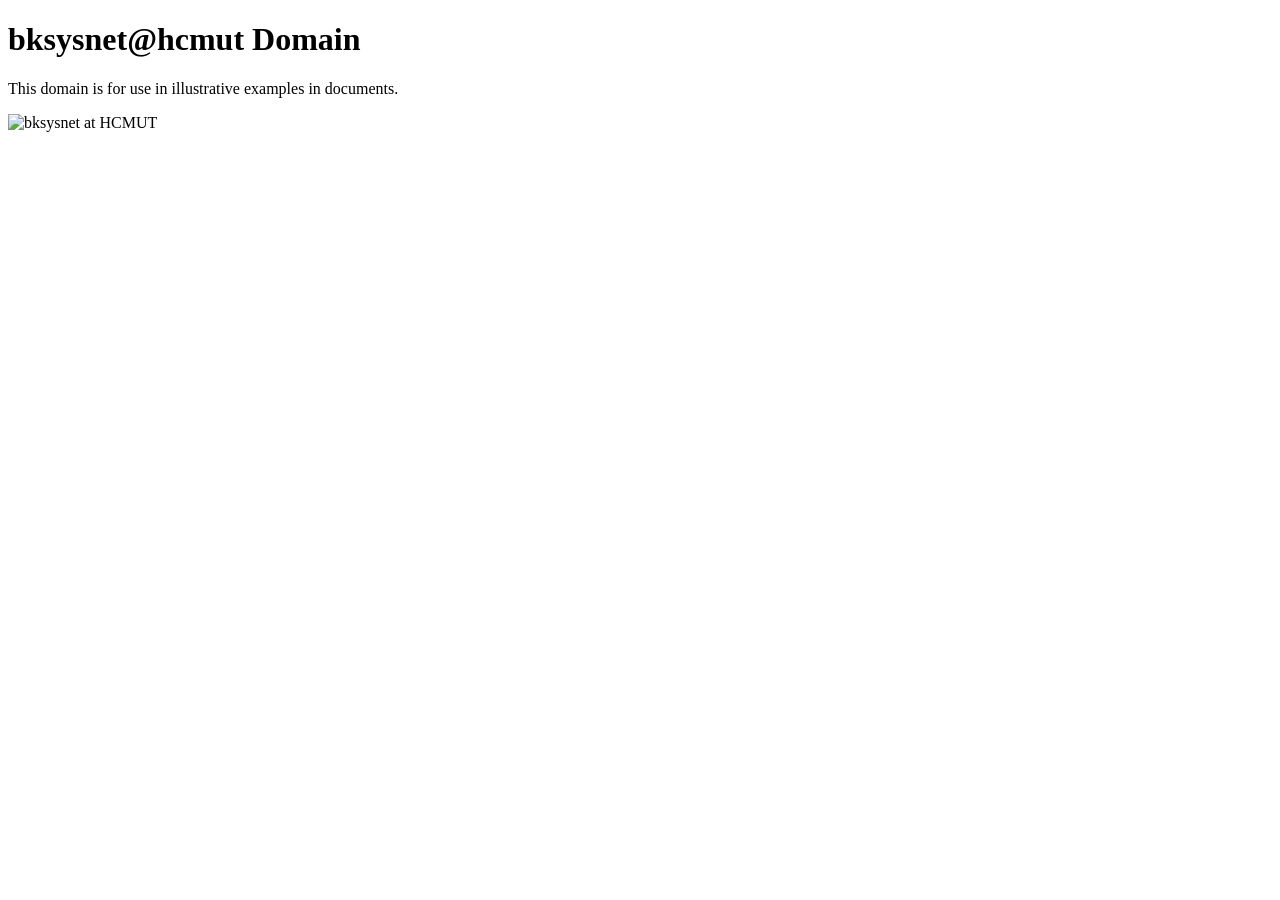
==== www/index.html @ c8b79d1c "init" ====
<!doctype html>
<html>
<head>
    <title>bksysnet@hcmut welcome</title>

    <meta charset="utf-8" />
    <meta http-equiv="Content-type" content="text/html; charset=utf-8" />
    <meta name="viewport" content="width=device-width, initial-scale=1" />
    <link rel="stylesheet" href="css/styles.css" />
</head>

<body>
<div>
    <h1>bksysnet@hcmut  Domain</h1>
    <p>This domain is for use in illustrative examples in documents.
    </p>
  
       <img src="images/welcome.png" alt="bksysnet at HCMUT" width="500" height="600">  
</div>
</body>
</html>
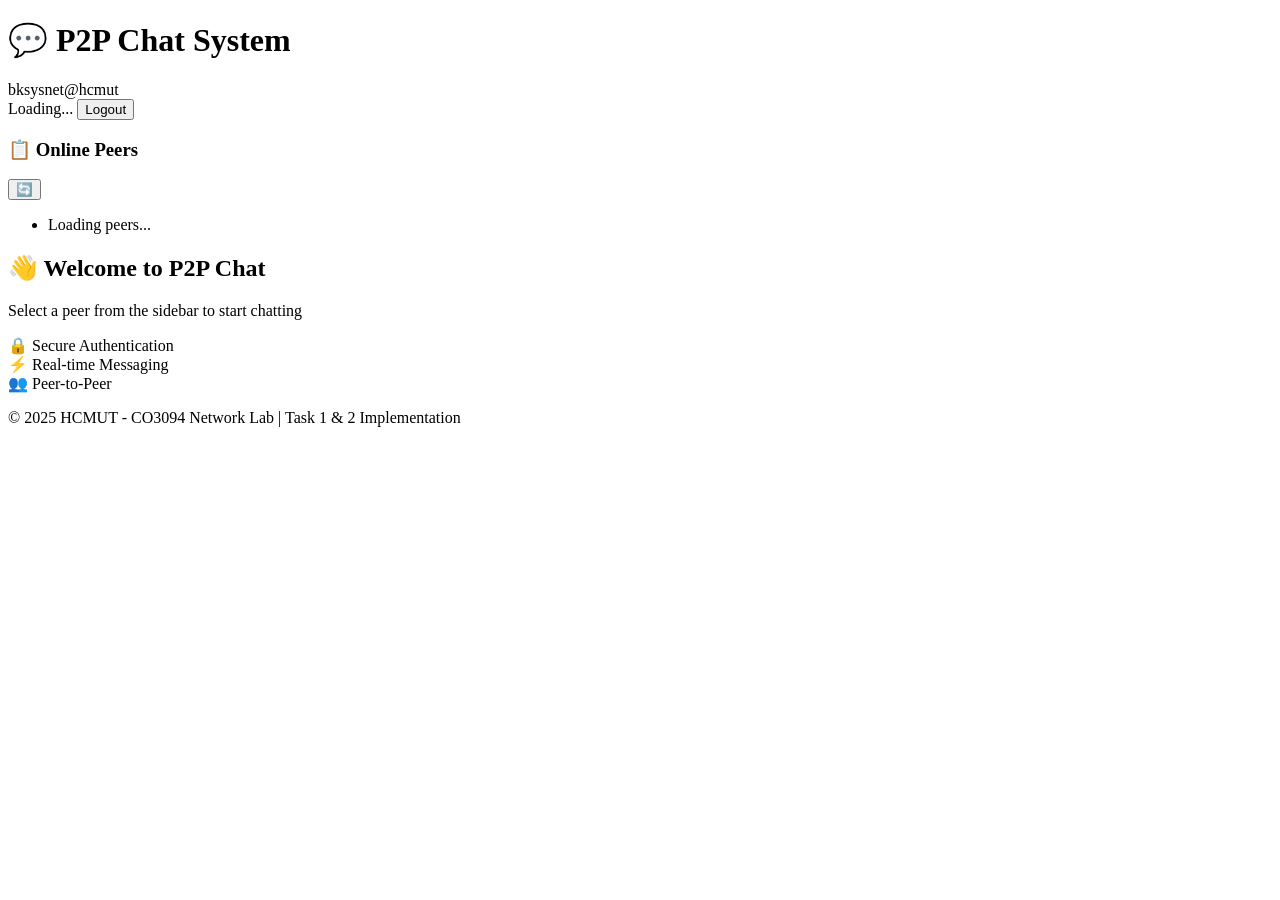
==== commit bacaade4: "done task1" ====
--- a/www/index.html
+++ b/www/index.html
@@ -1,21 +1,87 @@
-<!doctype html>
-<html>
+<!DOCTYPE html>
+<html lang="en">
 <head>
-    <title>bksysnet@hcmut welcome</title>
+    <meta charset="UTF-8">
+    <meta name="viewport" content="width=device-width, initial-scale=1.0">
+    <title>P2P Chat - bksysnet@hcmut</title>
+    <link rel="stylesheet" href="css/chat.css">
+</head>
+<body>
+    <div class="chat-container">
+        <!-- Header -->
+        <header class="chat-header">
+            <div class="header-left">
+                <h1>💬 P2P Chat System</h1>
+                <span class="subtitle">bksysnet@hcmut</span>
+            </div>
+            <div class="header-right">
+                <span class="user-info" id="currentUser">Loading...</span>
+                <button onclick="logout()" class="btn-logout">Logout</button>
+            </div>
+        </header>
 
-    <meta charset="utf-8" />
-    <meta http-equiv="Content-type" content="text/html; charset=utf-8" />
-    <meta name="viewport" content="width=device-width, initial-scale=1" />
-    <link rel="stylesheet" href="css/styles.css" />
-</head>
+        <!-- Main Content -->
+        <div class="chat-main">
+            <!-- Sidebar - Peer List -->
+            <aside class="peer-sidebar">
+                <div class="sidebar-header">
+                    <h3>📋 Online Peers</h3>
+                    <button onclick="refreshPeers()" class="btn-refresh">🔄</button>
+                </div>
+                <ul id="peerList" class="peer-list">
+                    <li class="peer-loading">Loading peers...</li>
+                </ul>
+            </aside>
 
-<body>
-<div>
-    <h1>bksysnet@hcmut  Domain</h1>
-    <p>This domain is for use in illustrative examples in documents.
-    </p>
-  
-       <img src="images/welcome.png" alt="bksysnet at HCMUT" width="500" height="600">  
-</div>
+            <!-- Chat Area -->
+            <main class="chat-area">
+                <div class="chat-welcome" id="chatWelcome">
+                    <h2>👋 Welcome to P2P Chat</h2>
+                    <p>Select a peer from the sidebar to start chatting</p>
+                    <div class="welcome-features">
+                        <div class="feature">
+                            <span class="icon">🔒</span>
+                            <span>Secure Authentication</span>
+                        </div>
+                        <div class="feature">
+                            <span class="icon">⚡</span>
+                            <span>Real-time Messaging</span>
+                        </div>
+                        <div class="feature">
+                            <span class="icon">👥</span>
+                            <span>Peer-to-Peer</span>
+                        </div>
+                    </div>
+                </div>
+
+                <div class="chat-active" id="chatActive" style="display: none;">
+                    <div class="chat-header-sub">
+                        <h3>Chat with: <span id="activePeer">-</span></h3>
+                    </div>
+                    
+                    <div class="messages-container" id="messagesContainer">
+                        <!-- Messages will be appended here -->
+                    </div>
+
+                    <div class="message-input-container">
+                        <input 
+                            type="text" 
+                            id="messageInput" 
+                            placeholder="Type your message..." 
+                            onkeypress="handleKeyPress(event)"
+                        >
+                        <button onclick="sendMessage()" class="btn-send">Send</button>
+                    </div>
+                </div>
+            </main>
+        </div>
+
+        <!-- Footer -->
+        <footer class="chat-footer">
+            <p>&copy; 2025 HCMUT - CO3094 Network Lab | Task 1 & 2 Implementation</p>
+        </footer>
+    </div>
+
+    <script src="js/chat.js"></script>
 </body>
-</html>
+</html>
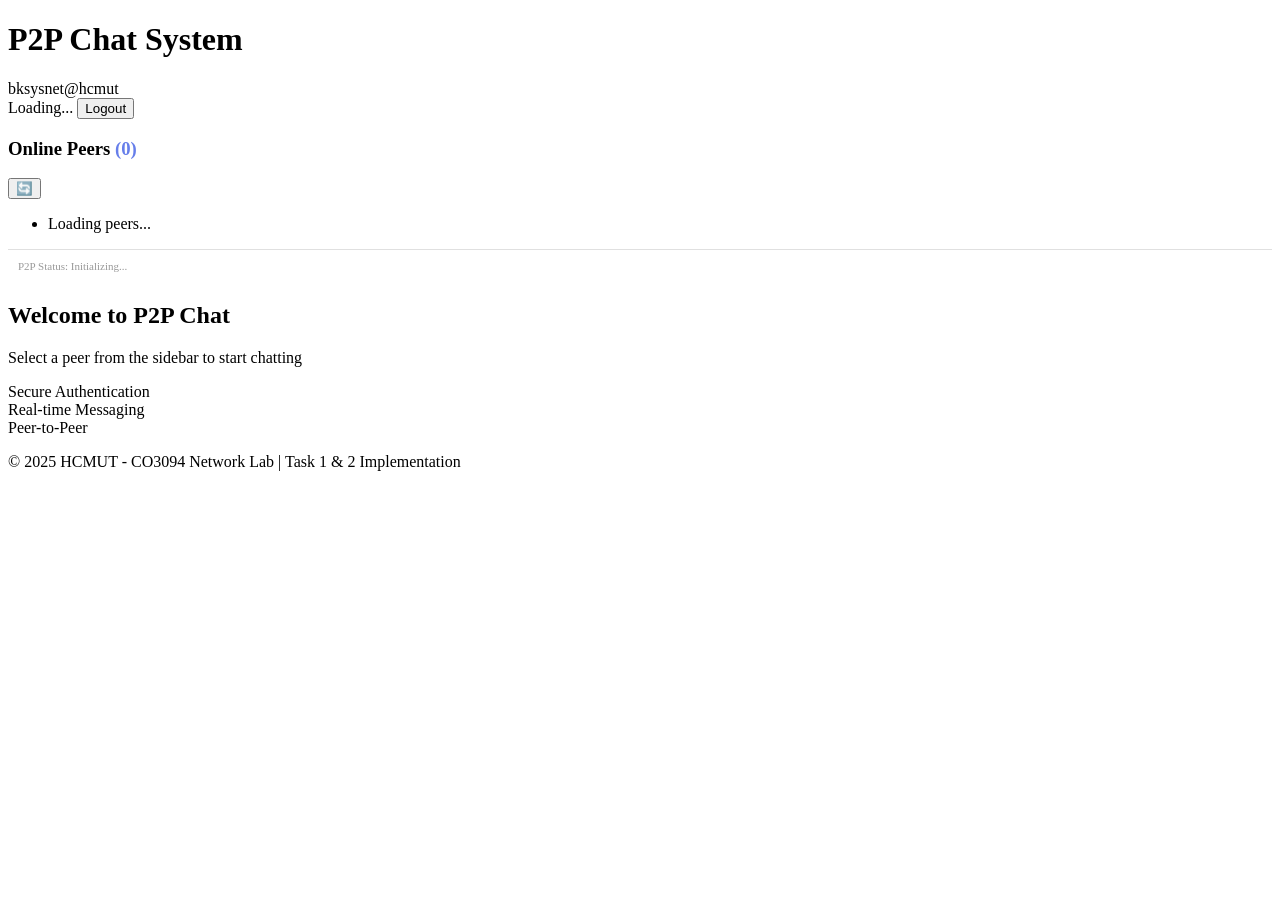
==== commit 7226f1b2: "finish" ====
--- a/www/index.html
+++ b/www/index.html
@@ -11,7 +11,7 @@
         <!-- Header -->
         <header class="chat-header">
             <div class="header-left">
-                <h1>💬 P2P Chat System</h1>
+                <h1> P2P Chat System</h1>
                 <span class="subtitle">bksysnet@hcmut</span>
             </div>
             <div class="header-right">
@@ -25,30 +25,30 @@
             <!-- Sidebar - Peer List -->
             <aside class="peer-sidebar">
                 <div class="sidebar-header">
-                    <h3>📋 Online Peers</h3>
-                    <button onclick="refreshPeers()" class="btn-refresh">🔄</button>
+                    <h3>Online Peers <span id="peerCount" style="color: #667eea;">(0)</span></h3>
+                    <button onclick="refreshPeers()" class="btn-refresh" title="Refresh peer list">🔄</button>
                 </div>
                 <ul id="peerList" class="peer-list">
                     <li class="peer-loading">Loading peers...</li>
                 </ul>
+                <div style="padding: 10px; font-size: 11px; color: #999; border-top: 1px solid #e0e0e0;">
+                    <div id="p2pStatus">P2P Status: Initializing...</div>
+                </div>
             </aside>
 
             <!-- Chat Area -->
             <main class="chat-area">
                 <div class="chat-welcome" id="chatWelcome">
-                    <h2>👋 Welcome to P2P Chat</h2>
+                    <h2>Welcome to P2P Chat</h2>
                     <p>Select a peer from the sidebar to start chatting</p>
                     <div class="welcome-features">
                         <div class="feature">
-                            <span class="icon">🔒</span>
                             <span>Secure Authentication</span>
                         </div>
                         <div class="feature">
-                            <span class="icon">⚡</span>
                             <span>Real-time Messaging</span>
                         </div>
                         <div class="feature">
-                            <span class="icon">👥</span>
                             <span>Peer-to-Peer</span>
                         </div>
                     </div>
@@ -56,7 +56,15 @@
 
                 <div class="chat-active" id="chatActive" style="display: none;">
                     <div class="chat-header-sub">
-                        <h3>Chat with: <span id="activePeer">-</span></h3>
+                        <h3>
+                            Chat with: <span id="activePeer">-</span>
+                            <span id="connectionStatus" style="font-size: 12px; margin-left: 10px; color: #999;">
+                                (Not connected)
+                            </span>
+                        </h3>
+                        <button id="endSessionBtn" onclick="endChat()" class="btn-logout" style="background: #dc3545; float: right; margin-top: -30px;">
+                            End Session
+                        </button>
                     </div>
                     
                     <div class="messages-container" id="messagesContainer">
@@ -70,7 +78,7 @@
                             placeholder="Type your message..." 
                             onkeypress="handleKeyPress(event)"
                         >
-                        <button onclick="sendMessage()" class="btn-send">Send</button>
+                        <button onclick="sendMessage()" class="btn-send" id="sendBtn">Send</button>
                     </div>
                 </div>
             </main>
@@ -82,6 +90,18 @@
         </footer>
     </div>
 
+    <!-- Connection Request Modal -->
+    <div id="connectionRequestModal" class="modal" style="display: none;">
+        <div class="modal-content">
+            <h3>Connection Request</h3>
+            <p id="connectionRequestMessage"></p>
+            <div class="modal-buttons">
+                <button id="acceptRequestBtn" class="btn-accept">Accept</button>
+                <button id="rejectRequestBtn" class="btn-reject">Reject</button>
+            </div>
+        </div>
+    </div>
+
     <script src="js/chat.js"></script>
 </body>
 </html>
